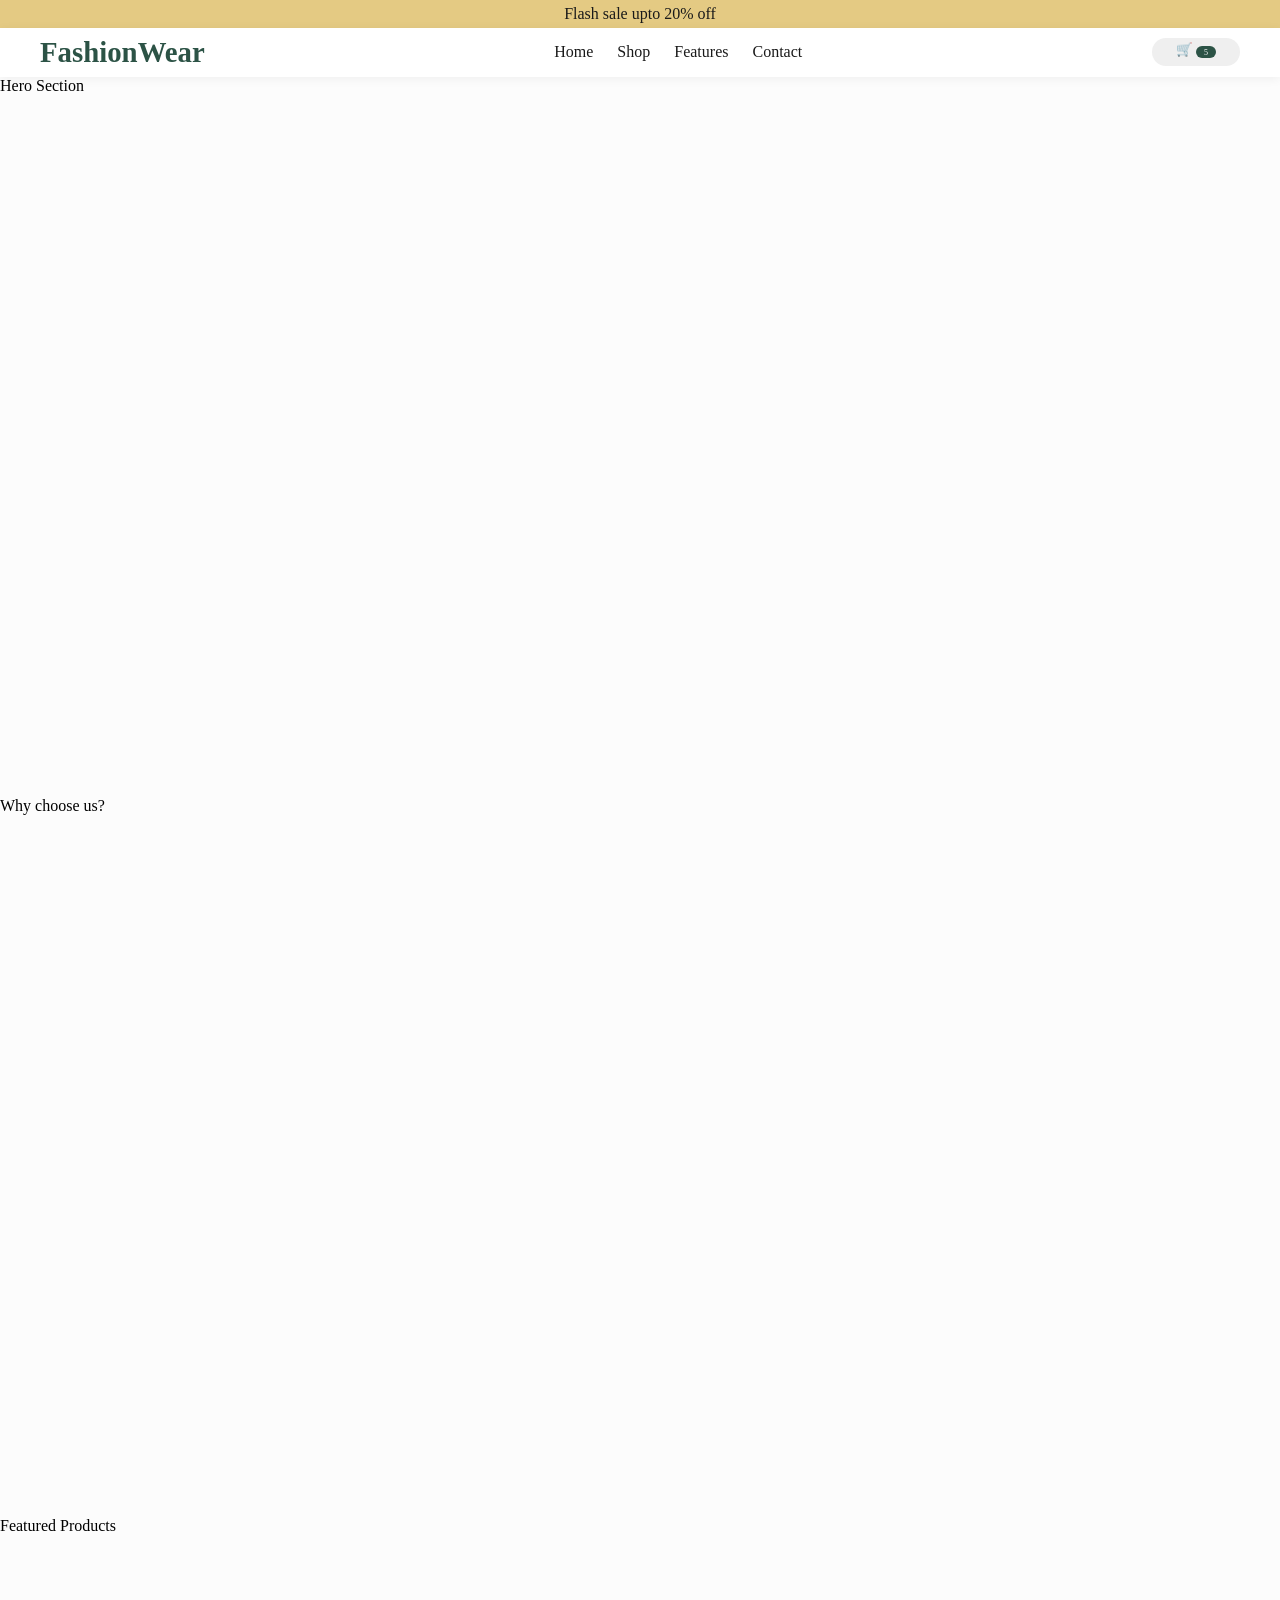
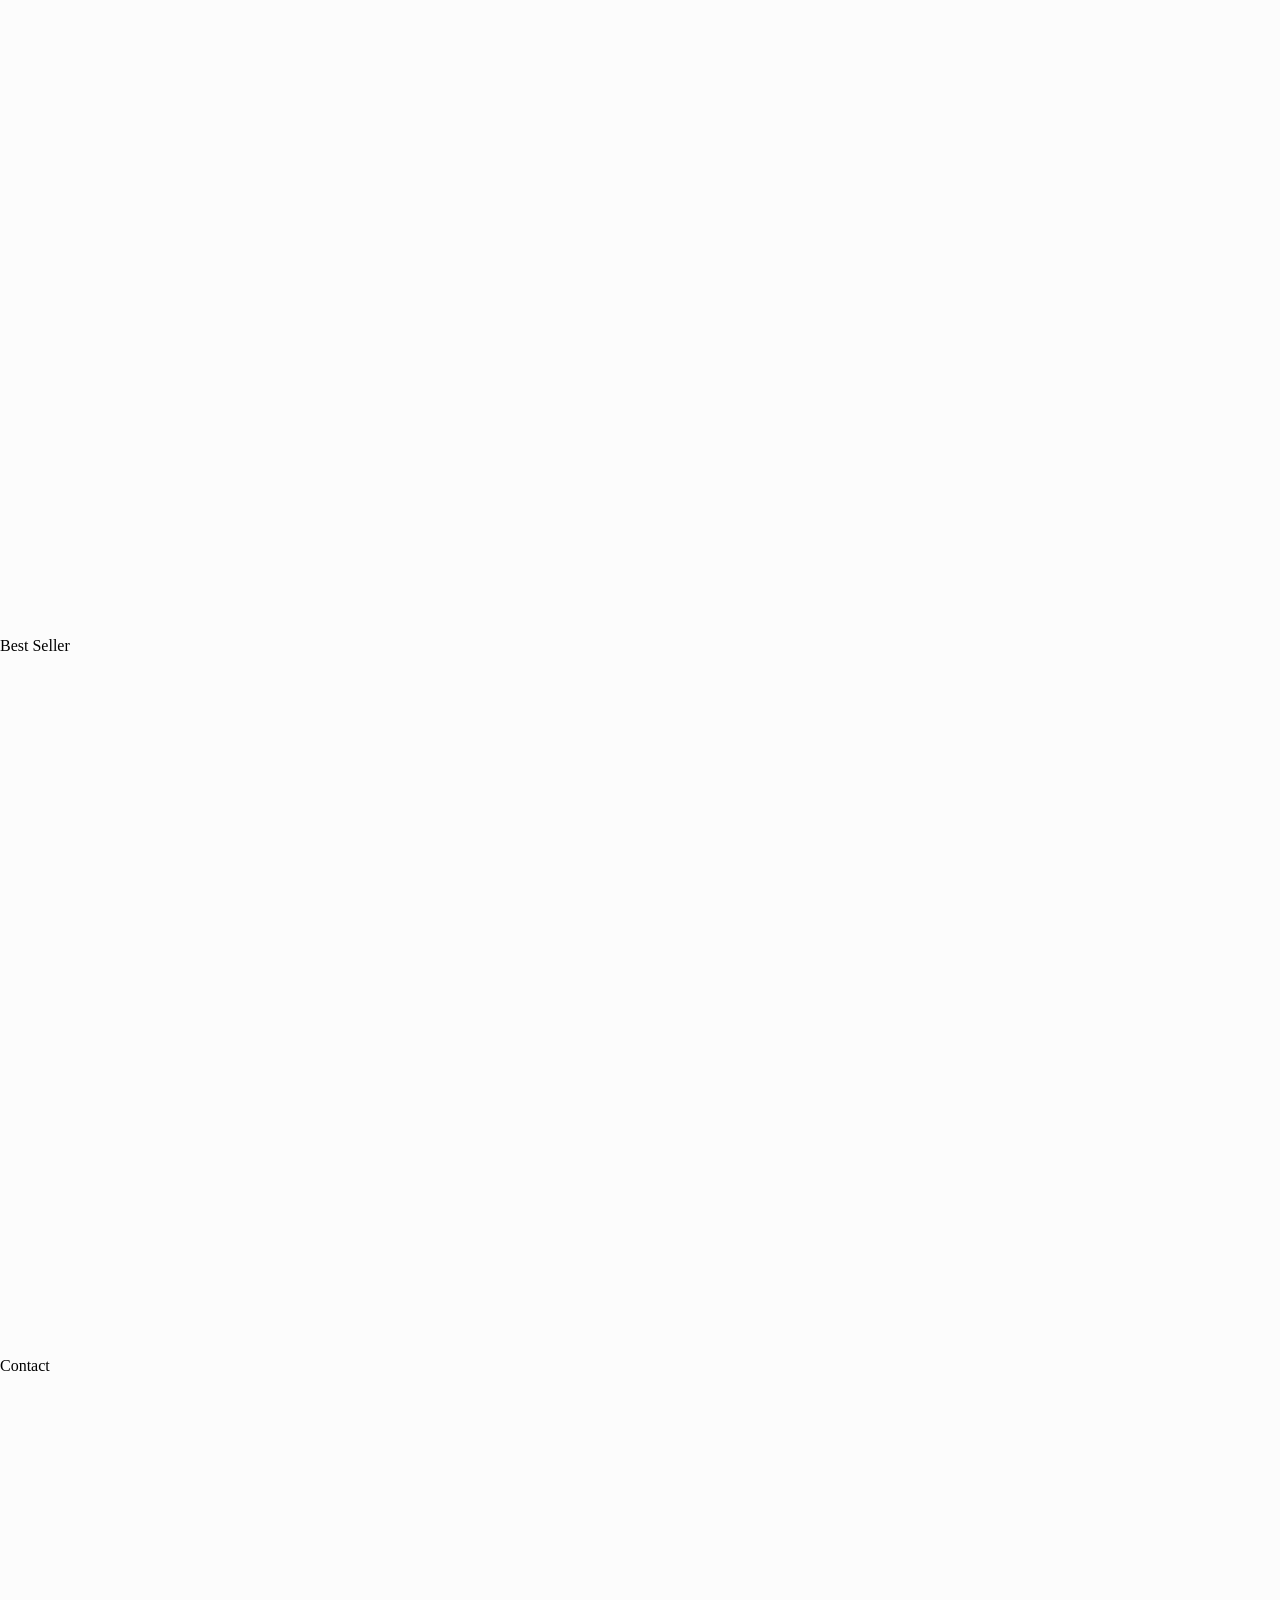
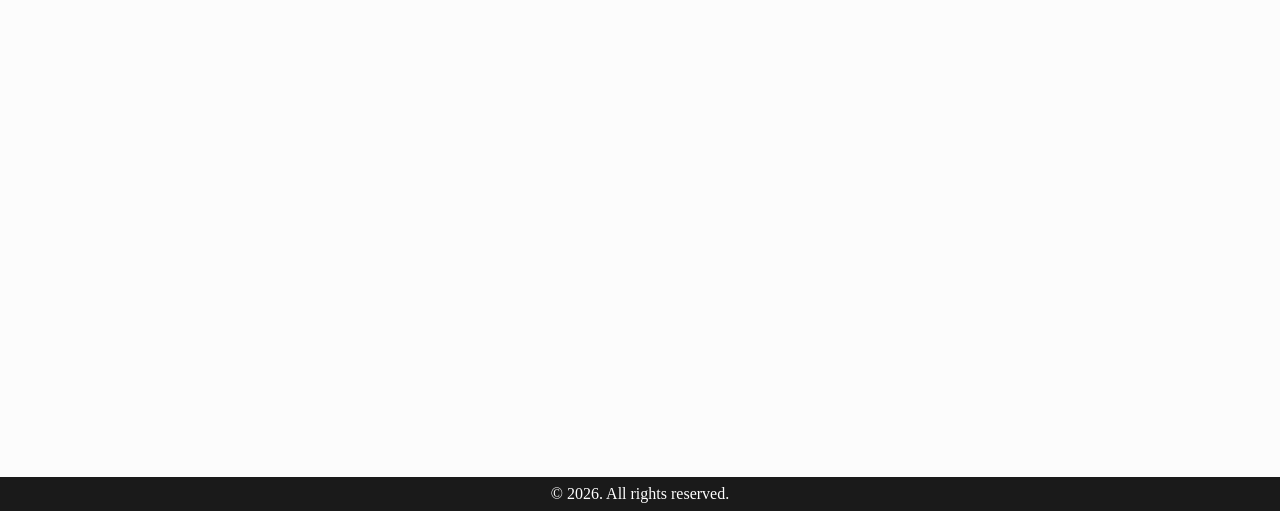
==== Project/index.html @ be558831 "Initial commit" ====
<!DOCTYPE html>
<html lang="en">
<head>
    <meta charset="UTF-8">
    <meta name="viewport" content="width=device-width, initial-scale=1.0">
    <title>Fashion Wear</title>
    <link rel="stylesheet" href="style.css">
</head>
<body>
    <div class="flash-sale">Flash sale upto 20% off</div>
    <header>
        <div class="container">
            <div class="header-items">
                <div class="logo">
                    <h1>FashionWear</h1>
                </div>
                <nav>
                    <a href="#">Home</a>
                    <a href="#">Shop</a>
                    <a href="#">Features</a>
                    <a href="#">Contact</a>
                </nav>
                <button class="cart">
                      🛒
                      <span>5</span>
                </button>
            </div>
        </div>
    </header>
    <main>
        <section>Hero Section</section>
        <section>Why choose us?</section>
        <section>Featured Products</section>
        <section>Best Seller</section>
        <section>Contact</section>
    </main>
    <footer>&copy; 2026. All rights reserved.</footer>
</body>
</html>
---- Project/style.css ----
* {
    padding: 0;
    margin: 0;
    box-sizing: border-box;
    font-family: "Segoe UI";
}

:root {
    --background: #fcfcfc;
    --primary-color: #2c5346;
    --secondary-color: #e4ca83;
    --text-dark: #1a1a1a;
    --text-light: #4c4d4f;
}
body {
    background-color: var(--background);
}

.container {
    max-width: 1200px;
    margin: auto;
}

header {
    padding: 0.5rem;
    box-shadow: 0 2px 10px rgba(0, 0, 0, 0.055);
    background-color: white;
    position: sticky;
    top: 0;
    z-index: 99;
}
.header-items {
    display: flex;
    gap: 1rem;
    align-items: center;
    justify-content: space-between;
}


 nav a{
    text-decoration: none;
    color: var(--text-dark);
    padding: 0.25rem 0.5rem;
 }

 nav a:hover {
    color: var(--primary-color)
 }

.logo h1 {
    color: var(--primary-color);
    font-size: 1.8rem;
}

.cart {
    padding: 0.25rem 1.5rem 0.5rem;
    border-radius: 1rem;
    border: none;
    background-color: #efefef;
    height: auto;
}

.cart span {
    background-color: var(--primary-color);
    color: #ffffff;
    padding: 0.1rem 0.5rem;
    font-size: 0.5rem;
    border-radius: 0.5rem;
}

footer {
    background-color: var(--text-dark);
    color: white;
    text-align: center;
    padding: 0.5rem 1rem;
}

section {
    min-height: 80vh;
}

.flash-sale {
    background-color: var(--secondary-color);
    color: var(--text-dark);
    text-align: center;
    padding: 0.3rem 0.5rem;
}

@media (min-width: 768px) {
    nav{
        display: flex;
        gap: 0.5rem;
    }
}
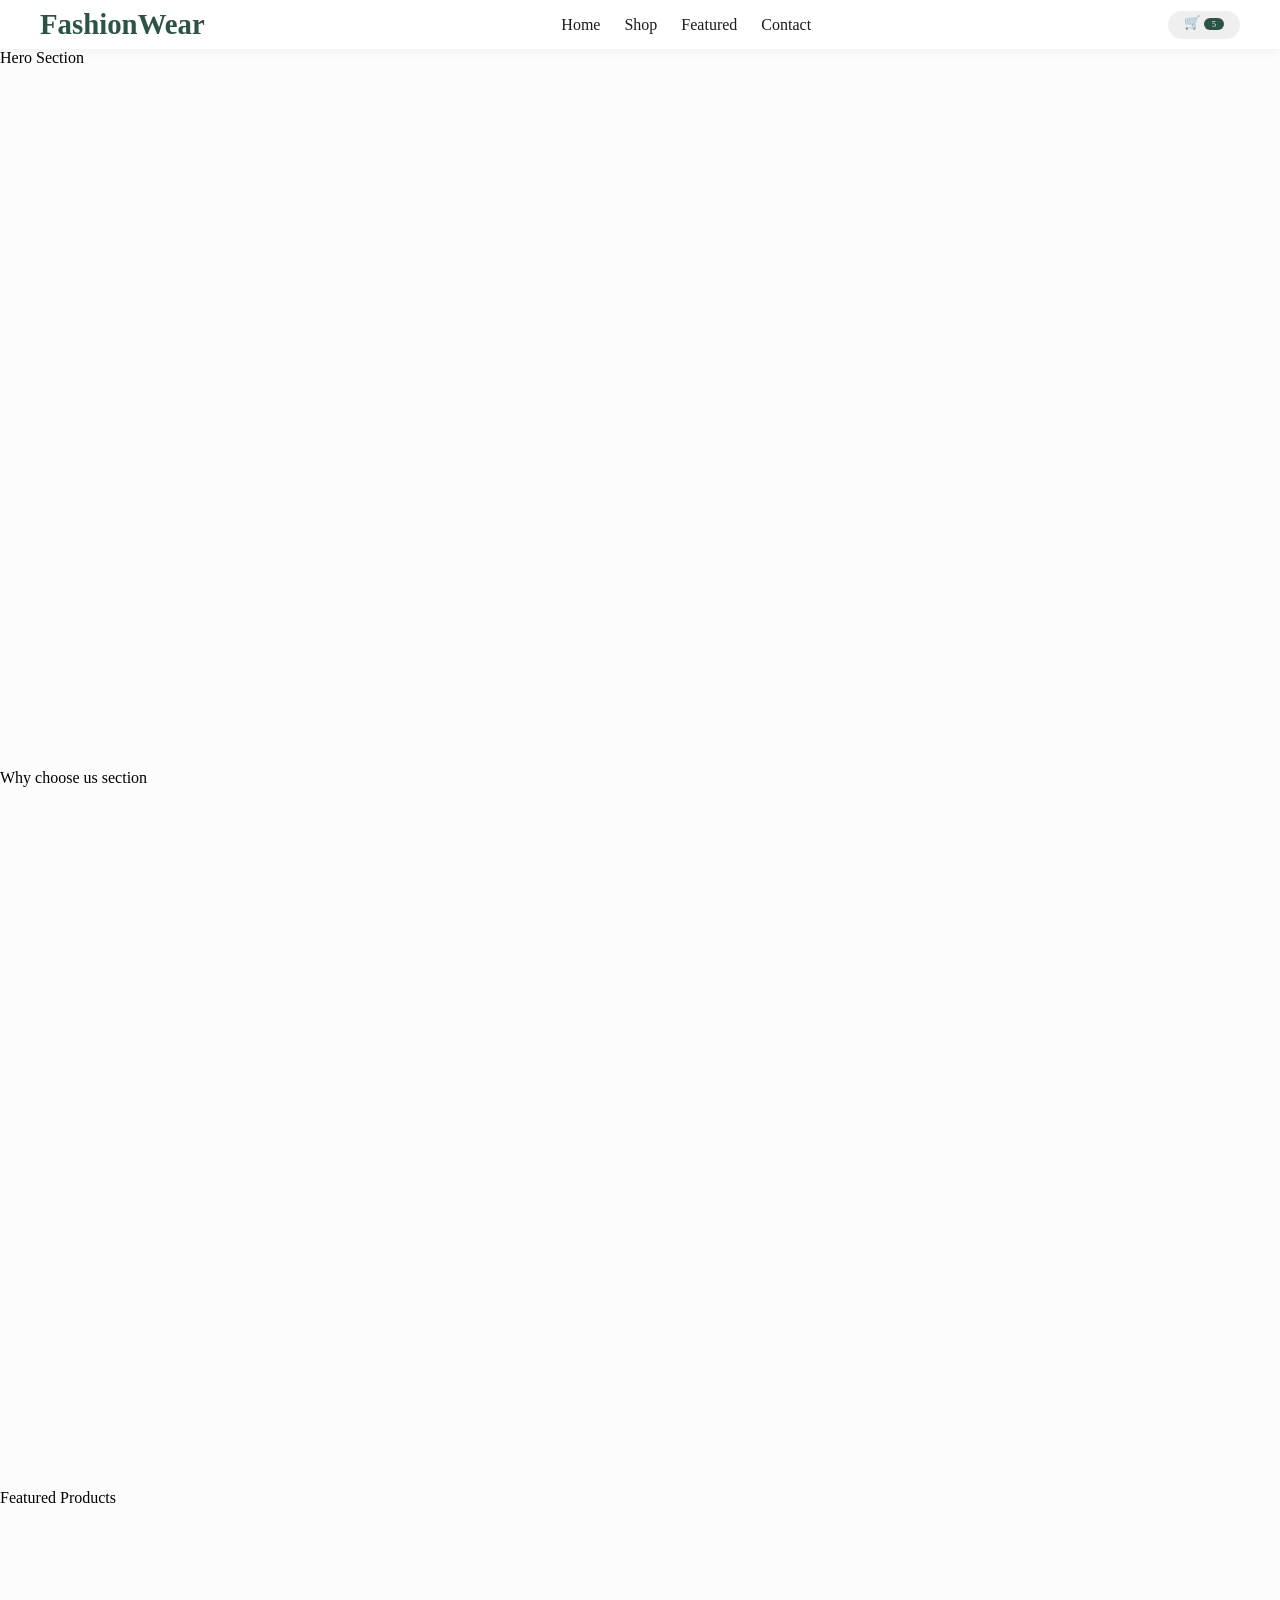
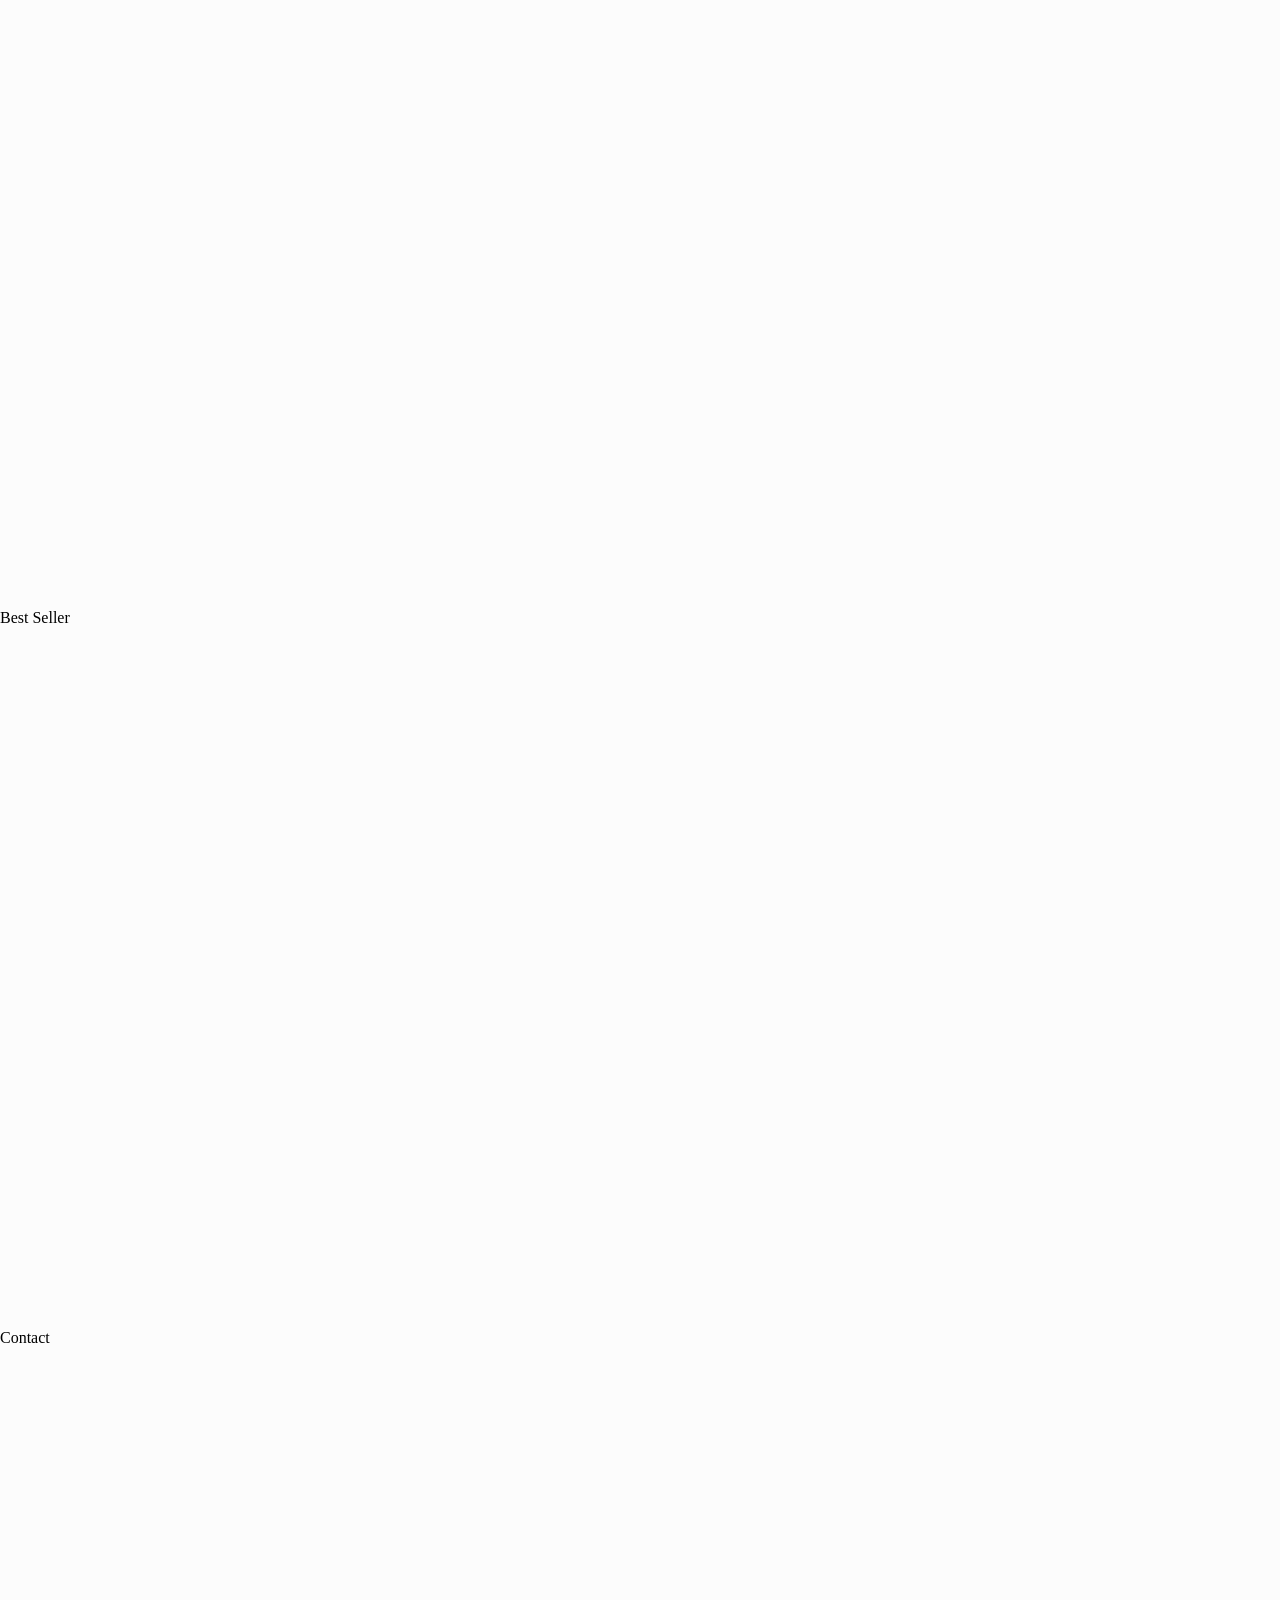
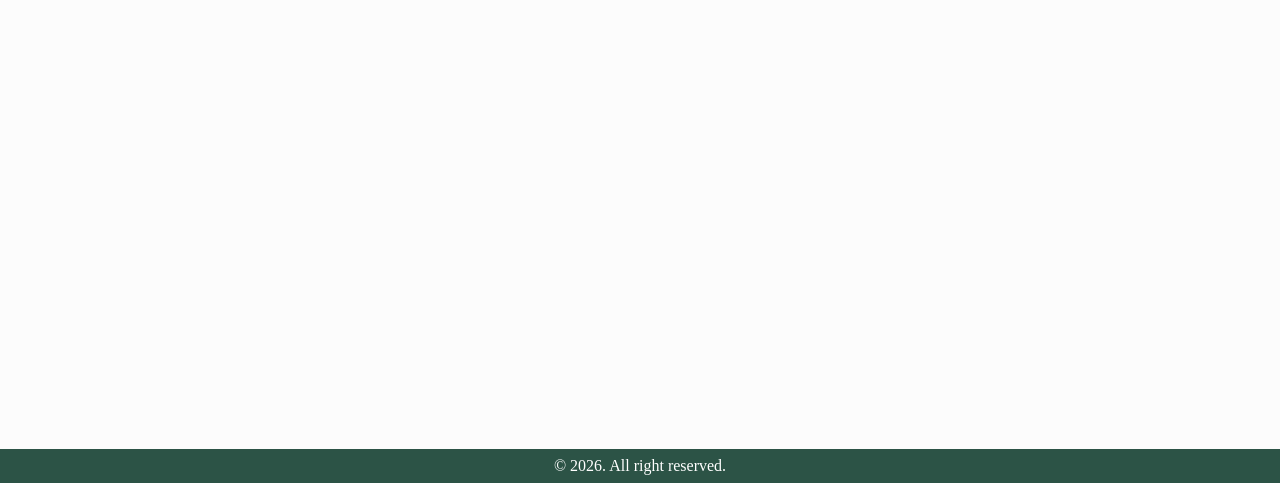
==== commit 75325c0f: "HTML-CSS Project Start" ====
--- a/Project/index.html
+++ b/Project/index.html
@@ -3,11 +3,10 @@
 <head>
     <meta charset="UTF-8">
     <meta name="viewport" content="width=device-width, initial-scale=1.0">
-    <title>Fashion Wear</title>
+    <title>FashionWear</title>
     <link rel="stylesheet" href="style.css">
 </head>
 <body>
-    <div class="flash-sale">Flash sale upto 20% off</div>
     <header>
         <div class="container">
             <div class="header-items">
@@ -17,23 +16,24 @@
                 <nav>
                     <a href="#">Home</a>
                     <a href="#">Shop</a>
-                    <a href="#">Features</a>
+                    <a href="#">Featured</a>
                     <a href="#">Contact</a>
                 </nav>
-                <button class="cart">
-                      🛒
-                      <span>5</span>
+                <button class="cart">🛒
+                    <span>5</span>
                 </button>
             </div>
         </div>
     </header>
     <main>
         <section>Hero Section</section>
-        <section>Why choose us?</section>
+        <section>Why choose us section</section>
         <section>Featured Products</section>
         <section>Best Seller</section>
         <section>Contact</section>
     </main>
-    <footer>&copy; 2026. All rights reserved.</footer>
+    <footer>
+        &copy; 2026. All right reserved.
+    </footer>
 </body>
 </html>
--- a/Project/style.css
+++ b/Project/style.css
@@ -1,26 +1,24 @@
-* {
+*{
+    margin: 0;
     padding: 0;
-    margin: 0;
     box-sizing: border-box;
-    font-family: "Segoe UI";
+    font-family: 'Segoe UI';
 }
-
 :root {
-    --background: #fcfcfc;
     --primary-color: #2c5346;
     --secondary-color: #e4ca83;
     --text-dark: #1a1a1a;
     --text-light: #4c4d4f;
+    --background: #fcfcfc;
 }
 body {
     background-color: var(--background);
 }
-
 .container {
     max-width: 1200px;
     margin: auto;
+
 }
-
 header {
     padding: 0.5rem;
     box-shadow: 0 2px 10px rgba(0, 0, 0, 0.055);
@@ -29,6 +27,7 @@
     top: 0;
     z-index: 99;
 }
+
 .header-items {
     display: flex;
     gap: 1rem;
@@ -36,59 +35,54 @@
     justify-content: space-between;
 }
 
-
- nav a{
+nav {
+    display: none;
+}
+nav a {
     text-decoration: none;
     color: var(--text-dark);
     padding: 0.25rem 0.5rem;
- }
+}
 
- nav a:hover {
-    color: var(--primary-color)
- }
+nav a :hover{
+    color: var(--primary-color);
+}
 
 .logo h1 {
     color: var(--primary-color);
     font-size: 1.8rem;
 }
 
-.cart {
-    padding: 0.25rem 1.5rem 0.5rem;
+.cart { 
+    padding: 0.25rem 1rem 0.5rem;
     border-radius: 1rem;
     border: none;
     background-color: #efefef;
+    color: var(--primary-color);
     height: auto;
 }
 
 .cart span {
     background-color: var(--primary-color);
-    color: #ffffff;
+    color: white;
     padding: 0.1rem 0.5rem;
     font-size: 0.5rem;
     border-radius: 0.5rem;
 }
-
+section {
+    min-height: 80vh;
+}
 footer {
-    background-color: var(--text-dark);
+    background-color: var(--primary-color);
     color: white;
     text-align: center;
     padding: 0.5rem 1rem;
 }
 
-section {
-    min-height: 80vh;
-}
-
-.flash-sale {
-    background-color: var(--secondary-color);
-    color: var(--text-dark);
-    text-align: center;
-    padding: 0.3rem 0.5rem;
-}
-
 @media (min-width: 768px) {
-    nav{
+    nav {
         display: flex;
         gap: 0.5rem;
+
     }
 }
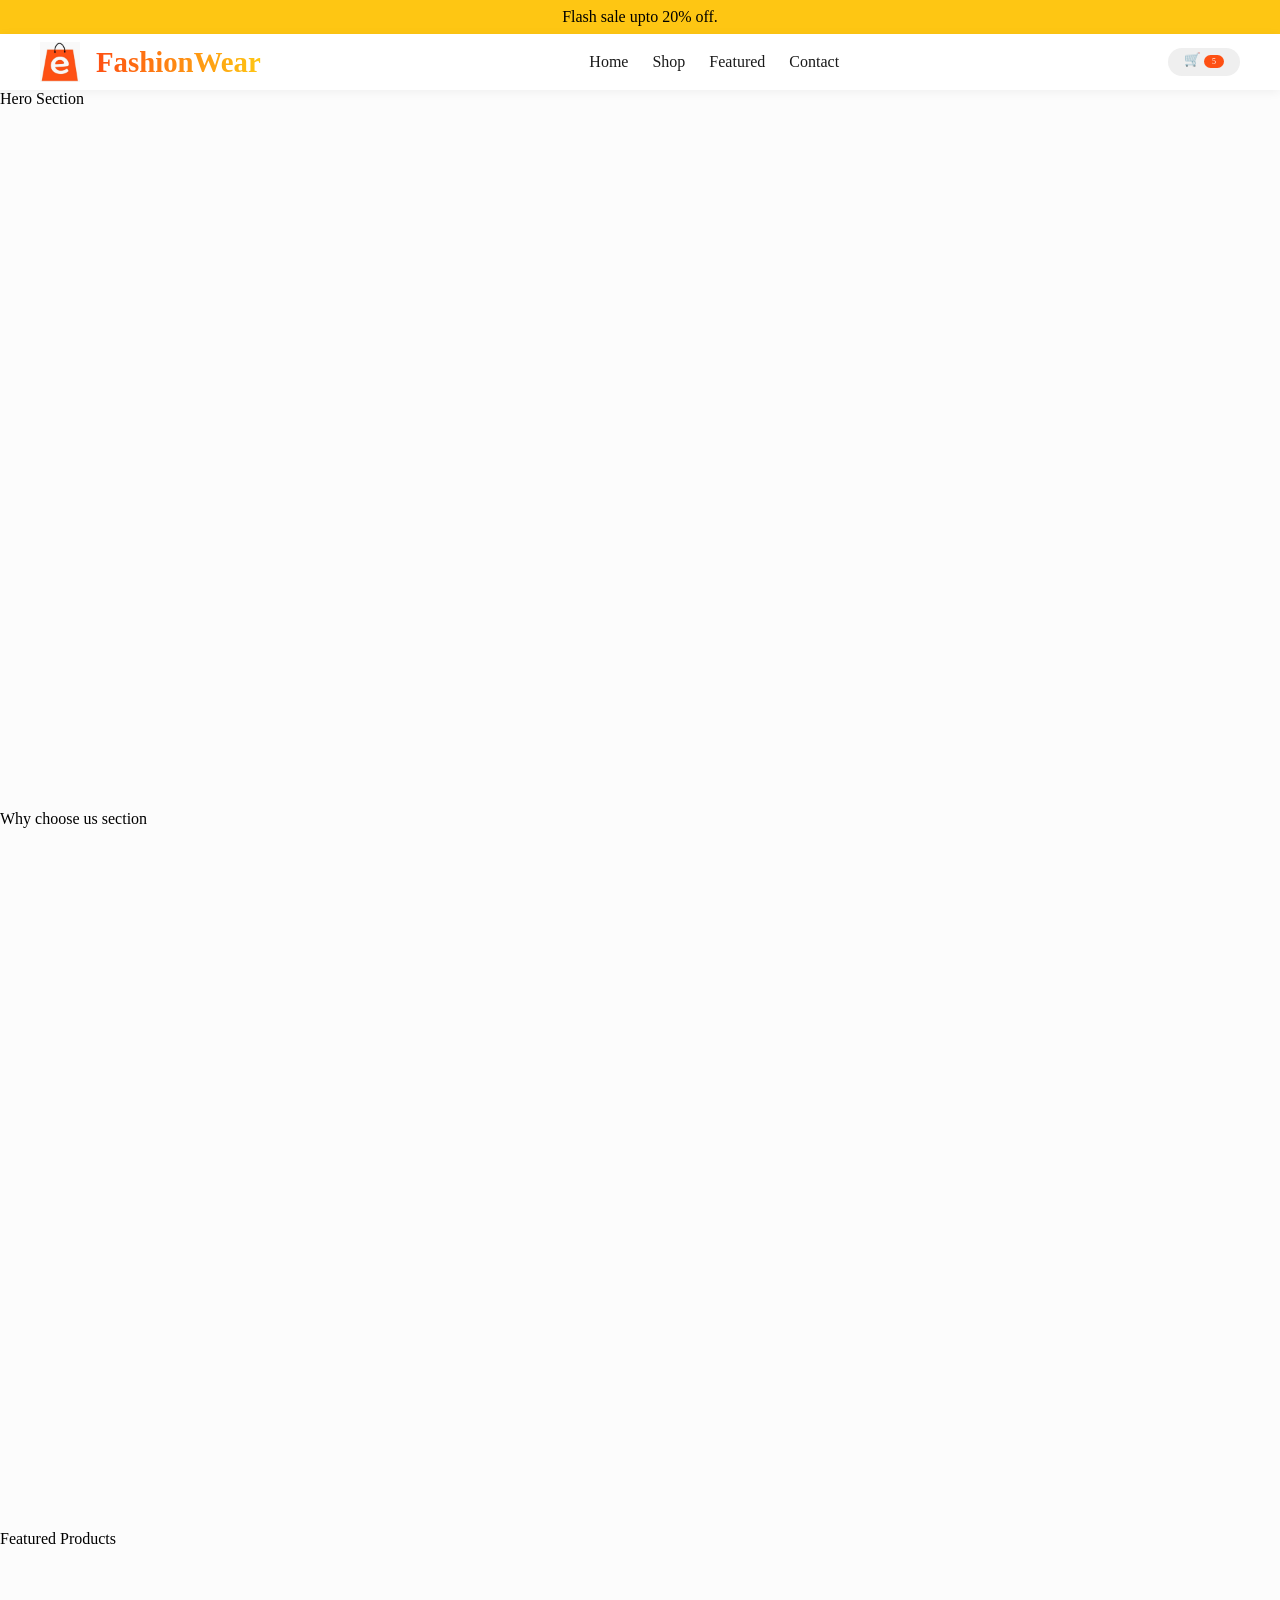
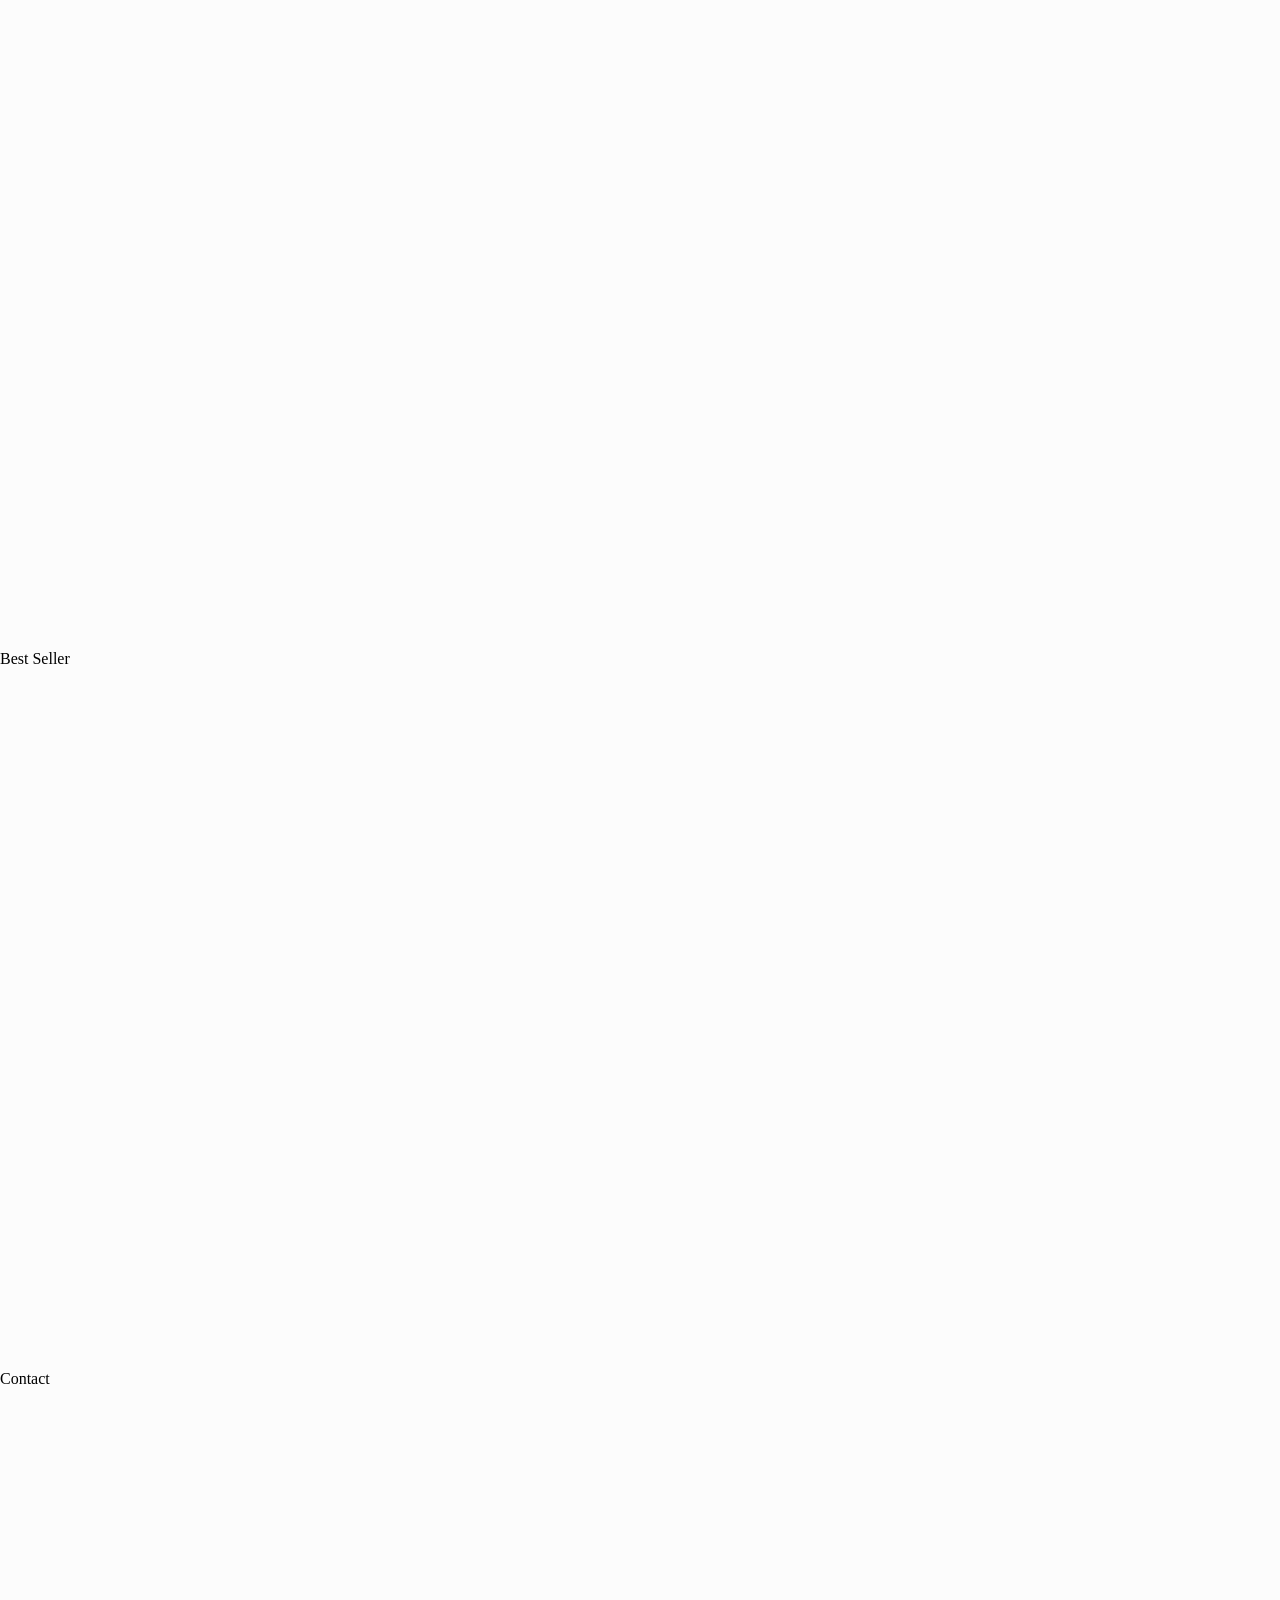
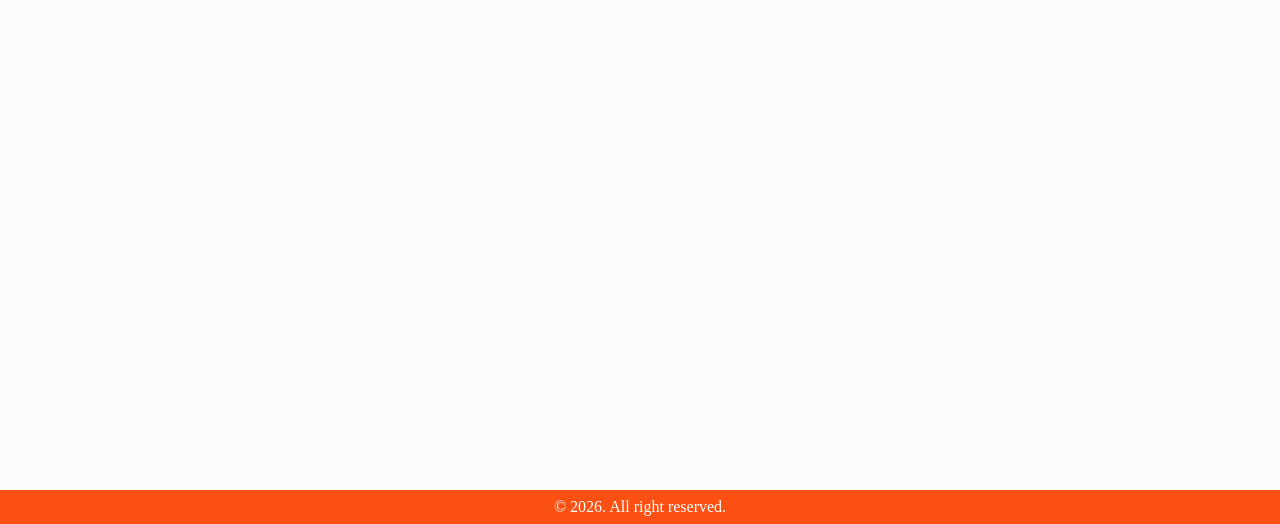
==== commit 873c69e8: "Update Code" ====
--- a/Project/index.html
+++ b/Project/index.html
@@ -5,12 +5,15 @@
     <meta name="viewport" content="width=device-width, initial-scale=1.0">
     <title>FashionWear</title>
     <link rel="stylesheet" href="style.css">
+    
 </head>
 <body>
+    <div class="flash-sale">Flash sale upto 20% off.</div>
     <header>
         <div class="container">
             <div class="header-items">
                 <div class="logo">
+                    <img src="assets/images/logo.jpg" alt=" Fashion Wear" height="40">
                     <h1>FashionWear</h1>
                 </div>
                 <nav>
--- a/Project/style.css
+++ b/Project/style.css
@@ -5,11 +5,13 @@
     font-family: 'Segoe UI';
 }
 :root {
-    --primary-color: #2c5346;
-    --secondary-color: #e4ca83;
-    --text-dark: #1a1a1a;
+    --background: #fcfcfc;
+    --primary-color: #fe5013;
+    --secondary-color: #fec613;
+    --accent-color: #13c1fe;
+    --text-dark: #1a1a1a;   
     --text-light: #4c4d4f;
-    --background: #fcfcfc;
+  
 }
 body {
     background-color: var(--background);
@@ -18,6 +20,12 @@
     max-width: 1200px;
     margin: auto;
 
+}
+.flash-sale {
+    display: flex;
+    background-color: var(--secondary-color);
+    padding: 0.5rem;
+    justify-content: center;
 }
 header {
     padding: 0.5rem;
@@ -48,9 +56,17 @@
     color: var(--primary-color);
 }
 
+.logo {
+    display: flex;
+    align-items: center;
+    gap: 1rem;
+}
+
 .logo h1 {
-    color: var(--primary-color);
+    background: linear-gradient(to right, var(--primary-color), var(--secondary-color));
     font-size: 1.8rem;
+    color: transparent;
+    background-clip: text;
 }
 
 .cart { 
